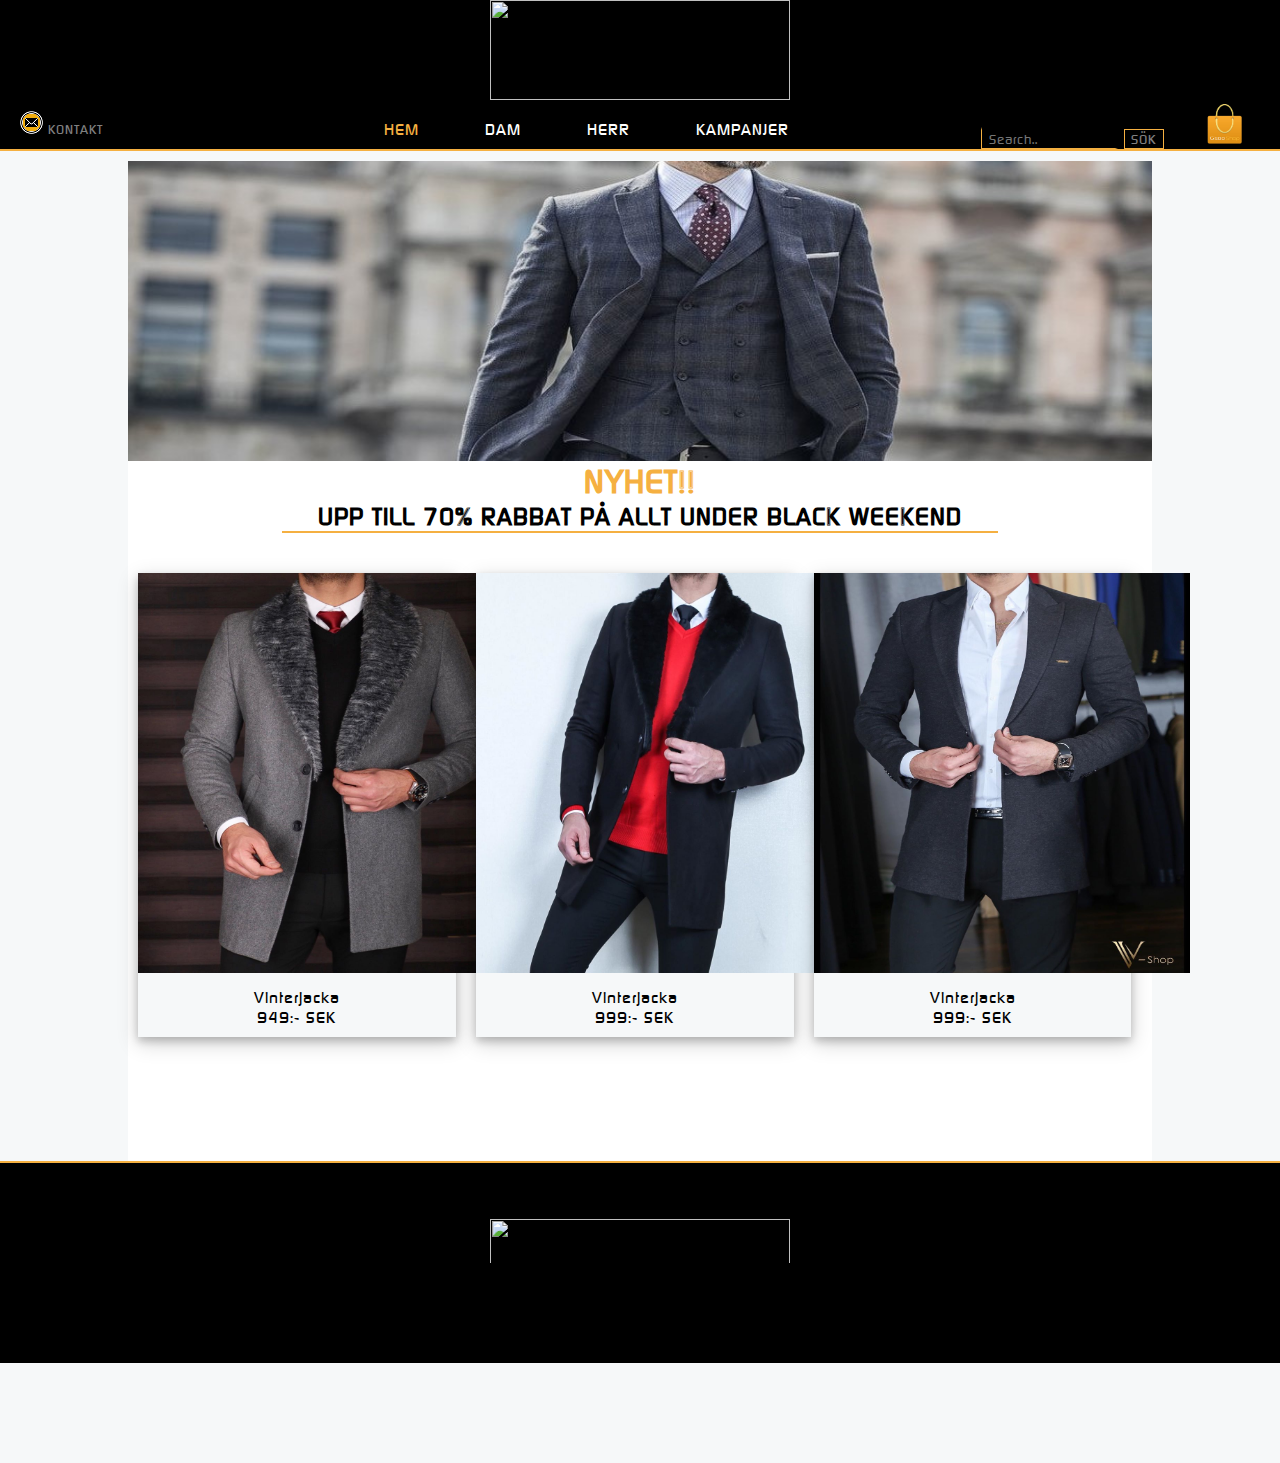
==== index.html @ 22916639 "Update index.html" ====
<!Doctype html>
<html>


<head>
    <title> Gisoo Shop</title>
    <meta charset="utf-8">
    <link rel="stylesheet" type="text/css" href="index_css.css">
    <link rel="icon" href="favicon1.png" sizes="32x32" type="image/png">


</head>


<body>
<!-- my header -->
  <div id="header">
  <img class="logon"src="Logoguld.png">
  </div>

<!--min meny -->
<div id="meny">
  <div id="meny-left">
    <a class="kontakt" href="kontakt.html"><img class="inbox" src="inbox.png"> KONTAKT</a>
    <a class="hem" href="index.html">HEM</a>
    <a class="nav" href="Dam.html">DAM</a>
    <a class="nav" href="Herr.html">HERR</a>
    <a class="nav" href="Kampanjer.html">KAMPANJER</a>
  </div>
  <div id="meny-right">

    <input class="serch" type="text" placeholder=" Search..">
    <button class="btn-search" type="submit"><i class="search"></i>SÖK</button>
    <a class="link-shoping-bag" href="kundvagn-index.html"><img class="shoping-bag" src="shoping-bag.png"></a>

  </div>
</div>
<!--content -->
<div id="all-body">
  <div id="cont">
    <img class="slide"src="herr-bild/rsz_kostym0.jpg">
    <img class="slide" src="dam-bild/klänning1.jpg">
    <img class="slide" src="herr-bild/rsz_kostym2.jpg">

 <div class="Nyhet-text">
  <h1>NYHET!! <h1>
  <h2>UPP TILL 70% RABBAT PÅ ALLT UNDER BLACK WEEKEND<h2>
  </div>

        <div id="produkter">
          <a class="link-produkt" href="kampanjer.html"><img class="img-produkt" src="produkter/p.jpg"></a>
            <div class="namn-p">
              <p>Vinterjacka <br> 949:- SEK</p>
            </div>
        </div>

        <div id="produkter">
          <a class="link-produkt" href="kampanjer.html"><img class="img-produkt" src="produkter/pp.jpg"></a>
            <div class="namn-p">
              <p>Vinterjacka <br> 999:- SEK</p>
            </div>
        </div>

        <div id="produkter">
          <a class="link-produkt" href="kampanjer.html"><img class="img-produkt" src="produkter/ppp.jpg"></a>
            <div class="namn-p">
              <p>Vinterjacka <br> 999:- SEK</p>
            </div>
        </div>

  </div>
</div>



  <script>
  var myIndex = 0;
  carousel();

  function carousel() {
      var i;
      var x = document.getElementsByClassName("slide");
      for (i = 0; i < x.length; i++) {
         x[i].style.display = "none";
      }
      myIndex++;
      if (myIndex > x.length) {myIndex = 1}
      x[myIndex-1].style.display = "block";
      setTimeout(carousel, 3000); // Change image every 2 seconds
  }
  </script>


<!-- fooooooter -->

<div id="ffooter">
    <img class="logon"src="Logoguld1.png">
</id>




</body>
</html>
---- index_css.css ----
@font-face {
   font-family: contm;
   src: url(font/contm.ttf);
}

*{
  margin: 0;
  font-family: contm;
  	letter-spacing: 1px;
}

body{
  background-color: #F6F8F9;

}

#header{
  height: auto;
  background-color:black ;
  text-align: center;
}
a.kontakt{
  float: left;
  text-decoration: none;
  color:grey ;
  margin-left: 20px;
  font-size:small;
}

.logon{
  width: 300px;
  height: 100px;
}


#meny{
  width: 100%;
  height: 45px;
  color: #AEAEAE;
  background-color: black;
  border-bottom: solid #F5B041 2px;
  position: sticky;
  top: 0;

}

#meny-left{
  line-height: 50px; /*padding ska tas bort från meny .lägg line-height i anda undersidor*/
  width: 64%;
  height: 45px;
  text-align: right;
  background-color: black;
  float: left;


}

#meny-right{
  float: right;
  width: 36%;
  height: 45px;
  background-color:black;
  text-align: right;
}

a.nav{
  text-decoration: none;
  color: white;
  margin:0 30px 0 30px;
}

.nav:hover{
  border-radius: 2px solid  #F5B041;
}
a:hover{
  color: #F5B041;
}

a.hem{
  color: #F5B041;
  text-decoration: none;
  margin:0 30px 0 30px;
}


.serch{
  background-color: black;
  border: solid black;
  border-left:1px solid #F5B041;

  border-bottom:1px solid #F5B041;
}

.btn-search{
  border:1px solid #F5B041;
  background-color: black;
  color: grey;/*läggs til i andra*/
}

.btn-search:hover{
  color: #F5B041;
}


.shoping-bag{
  width: 50px;
  height: 40px;
}
a.link-shoping-bag{
    margin:  0 30px 0 30px;
}


/*min body*/

#all-body{
  width: 80%;
  margin-left: 10%;
  margin-top: 10px;
}

#cont {
  height: 1000px ;
  background-color:white;
}


.slide{
  width:100%;
  height: 300px;
}


/*alla produkter */
.img-produkt{
  width: 376px;
  height: 400px;
}
#produkter:hover{
    -ms-transform: scale(1.1); /* IE 9 */
    -webkit-transform: scale(1.1); /* Safari 3-8 */
    transform: scale(1.1);
}

#produkter{
  float: left;
  width:31%;
 background-color:#F6F8F9 ;
 box-shadow: 0 4px 8px 0 rgba(0, 0, 0, 0.2), 0 6px 20px 0 rgba(0, 0, 0, 0.19);
 margin:40px 1% 25px 1%;
}
 div.namn-p{
   text-align: center;
   padding: 10px 20px;
 }
/* den del ska tas bort på alla undersidor!!
 a.link-namn-p{
   text-decoration: none;
   color: black;
 }

a.link-namn-p:hover{
  color: #F5B041;
}

*/




h1{
  color: #F5B041;
  text-align: center;

}
h2{
border-bottom: 1px solid #F5B041;
margin:0 15% 0 15%;
text-align: center;
}



#ffooter{
  width: 100;
  height: 200px;
  background-color:black;
  border-top: solid #F5B041 2px;
  text-align: center;
  line-height: 300px;


}
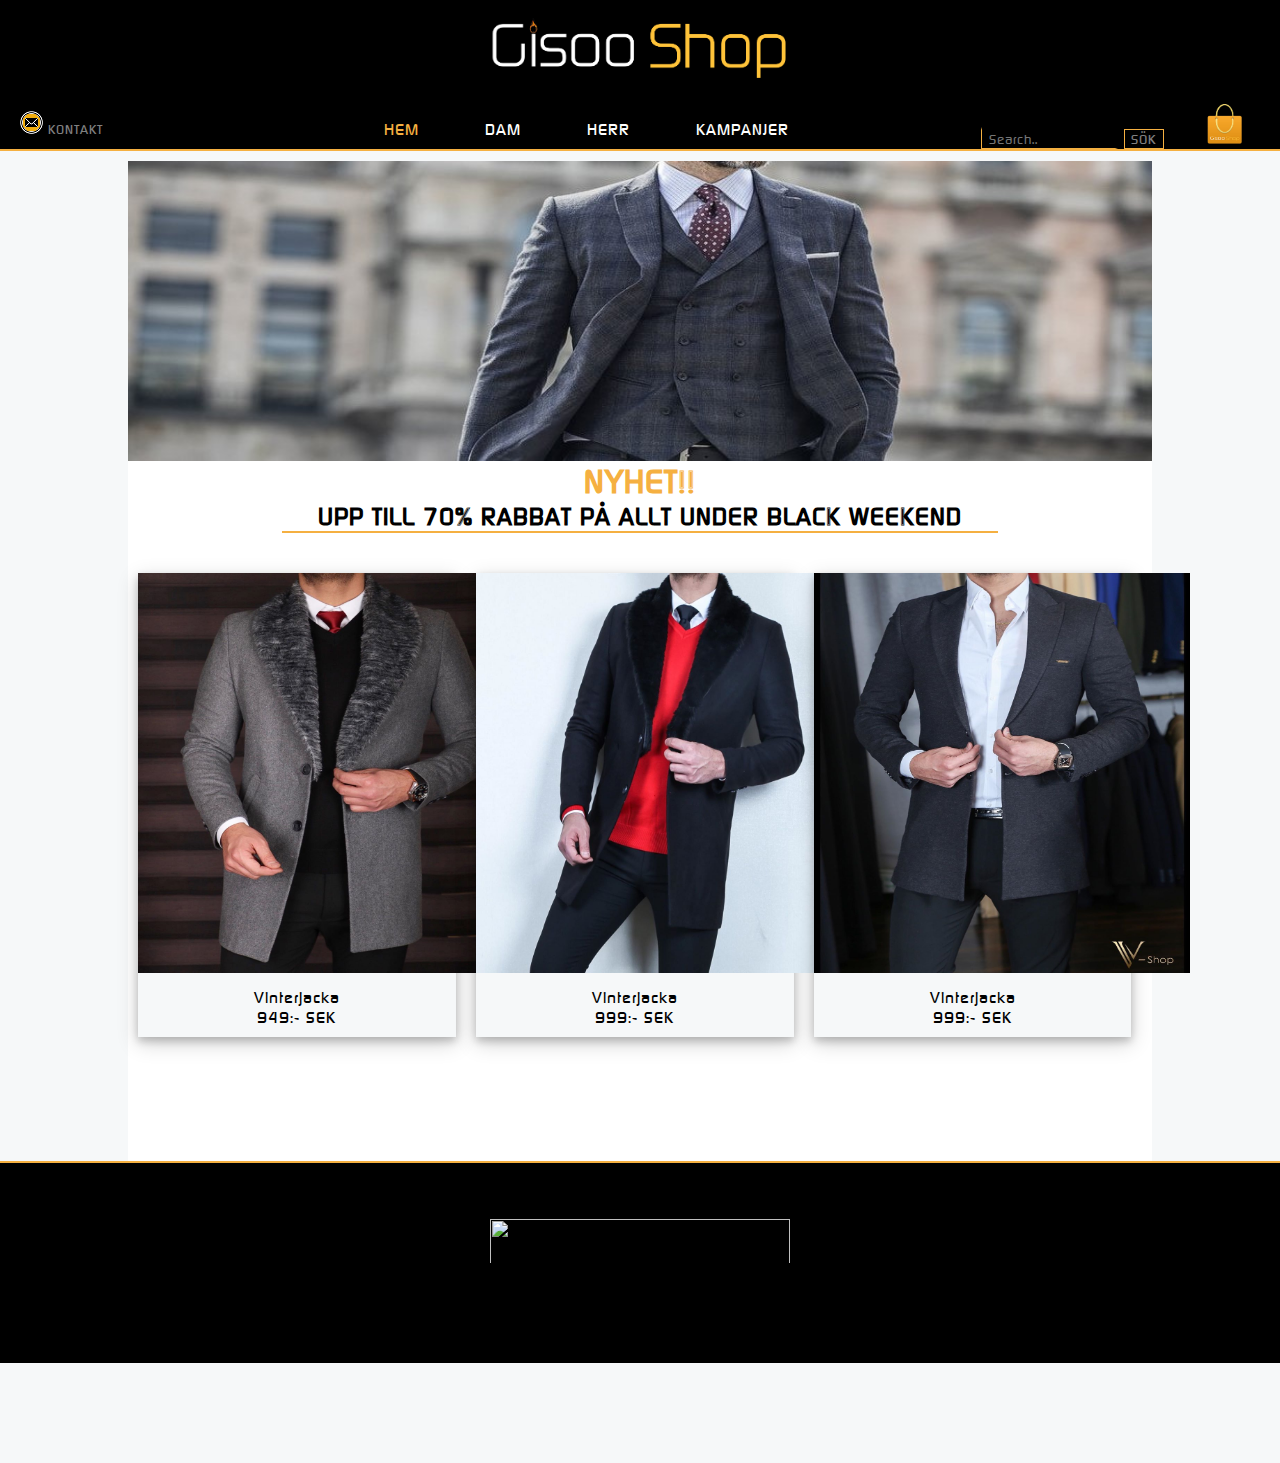
==== commit 4b837a0e: "Update index.html" ====
--- a/index.html
+++ b/index.html
@@ -15,7 +15,7 @@
 <body>
 <!-- my header -->
   <div id="header">
-  <img class="logon"src="Logoguld.png">
+    <a href="index.html"><img class="logon" src="logoguld1.png"></a>
   </div>
 
 <!--min meny -->
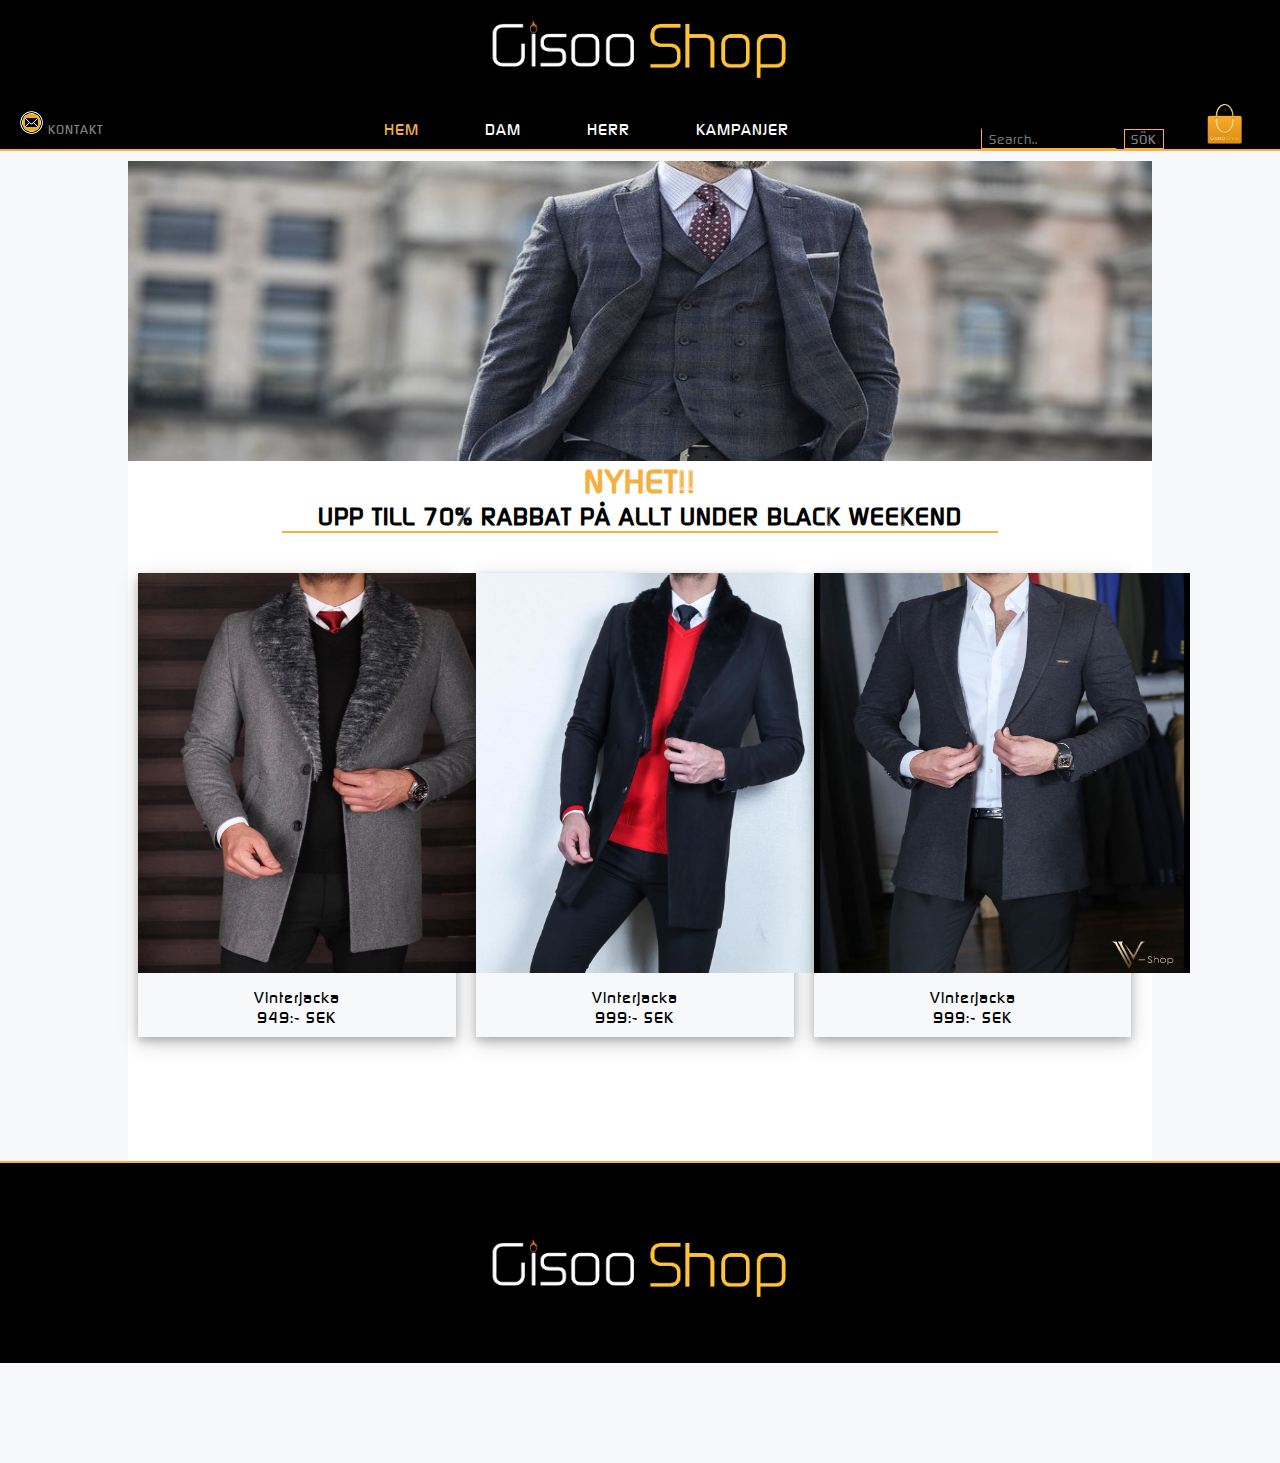
==== commit 84b82661: "Update index.html" ====
--- a/index.html
+++ b/index.html
@@ -94,7 +94,7 @@
 <!-- fooooooter -->
 
 <div id="ffooter">
-    <img class="logon"src="Logoguld1.png">
+    <a href="index.html"><img class="logon" src="logoguld1.png"></a>
 </id>
 
 
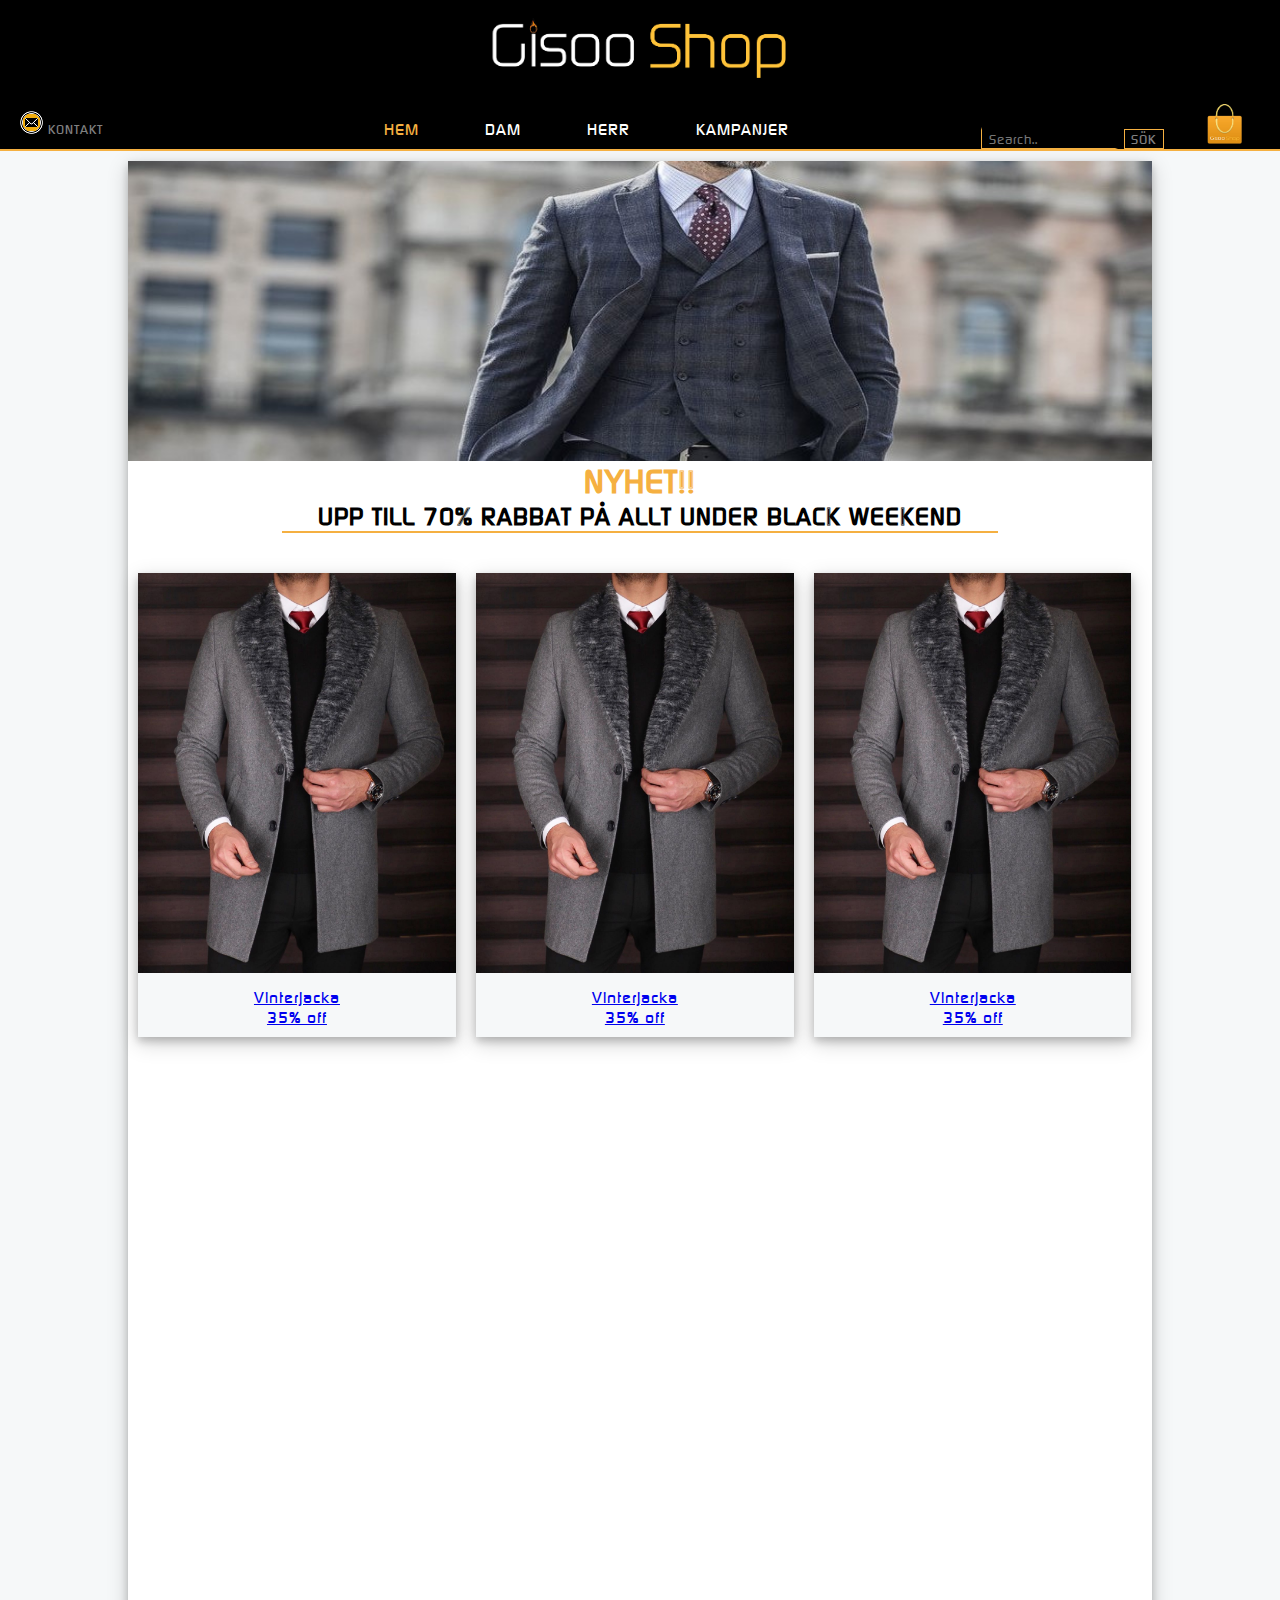
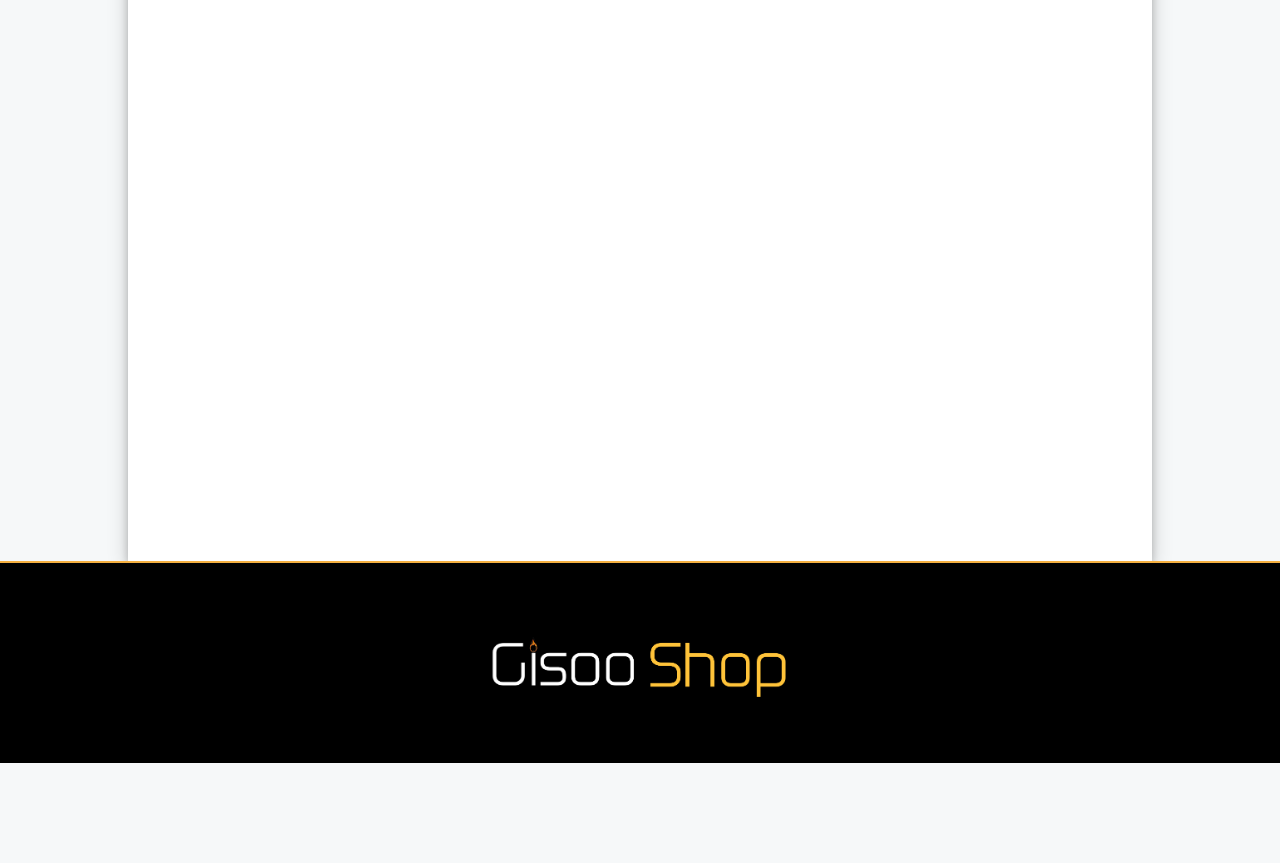
==== commit 1b64576b: "Update index.html" ====
--- a/index.html
+++ b/index.html
@@ -47,26 +47,22 @@
   <h2>UPP TILL 70% RABBAT PÅ ALLT UNDER BLACK WEEKEND<h2>
   </div>
 
-        <div id="produkter">
-          <a class="link-produkt" href="kampanjer.html"><img class="img-produkt" src="produkter/p.jpg"></a>
-            <div class="namn-p">
-              <p>Vinterjacka <br> 949:- SEK</p>
-            </div>
-        </div>
-
-        <div id="produkter">
-          <a class="link-produkt" href="kampanjer.html"><img class="img-produkt" src="produkter/pp.jpg"></a>
-            <div class="namn-p">
-              <p>Vinterjacka <br> 999:- SEK</p>
-            </div>
-        </div>
-
-        <div id="produkter">
-          <a class="link-produkt" href="kampanjer.html"><img class="img-produkt" src="produkter/ppp.jpg"></a>
-            <div class="namn-p">
-              <p>Vinterjacka <br> 999:- SEK</p>
-            </div>
-        </div>
+      <div id="produkter">
+        <img class="img-produkt" src="produkter/p.jpg">
+          <div class="namn-p">
+            <a class="link-kampanjer"href="kampanjer.html">Vinterjacka <br> 35% off</a>
+          </div>
+      </div><div id="produkter">
+        <img class="img-produkt" src="produkter/p.jpg">
+          <div class="namn-p">
+            <a class="link-kampanjer"href="kampanjer.html">Vinterjacka <br> 35% off</a>
+          </div>
+      </div><div id="produkter">
+        <img class="img-produkt" src="produkter/p.jpg">
+          <div class="namn-p">
+            <a class="link-kampanjer"href="kampanjer.html">Vinterjacka <br> 35% off</a>
+          </div>
+      </div>
 
   </div>
 </div>
--- a/index_css.css
+++ b/index_css.css
@@ -120,8 +120,9 @@
 }
 
 #cont {
-  height: 1000px ;
+  height: 2000px ;
   background-color:white;
+  box-shadow: 0 4px 8px 0 rgba(0, 0, 0, 0.2), 0 6px 20px 0 rgba(0, 0, 0, 0.19);
 }
 
 
@@ -133,7 +134,7 @@
 
 /*alla produkter */
 .img-produkt{
-  width: 376px;
+  width: 100%;
   height: 400px;
 }
 #produkter:hover{
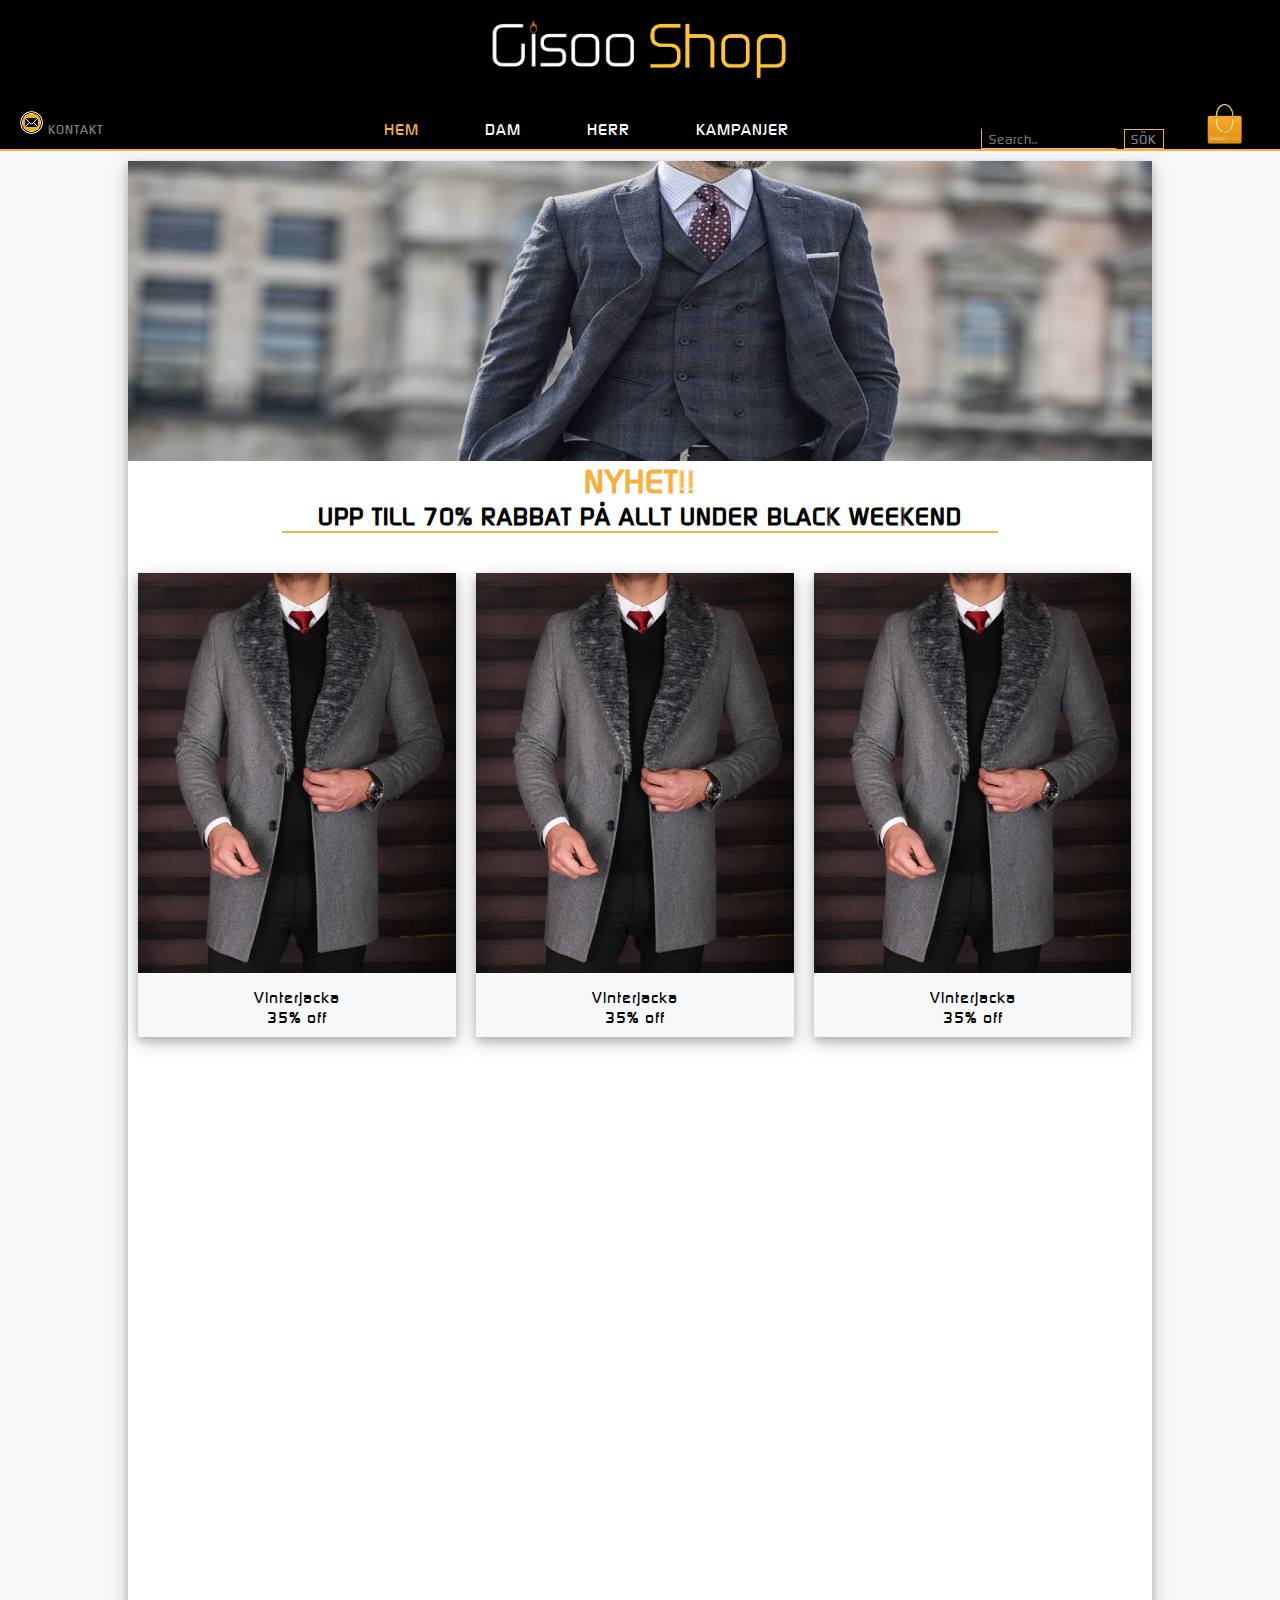
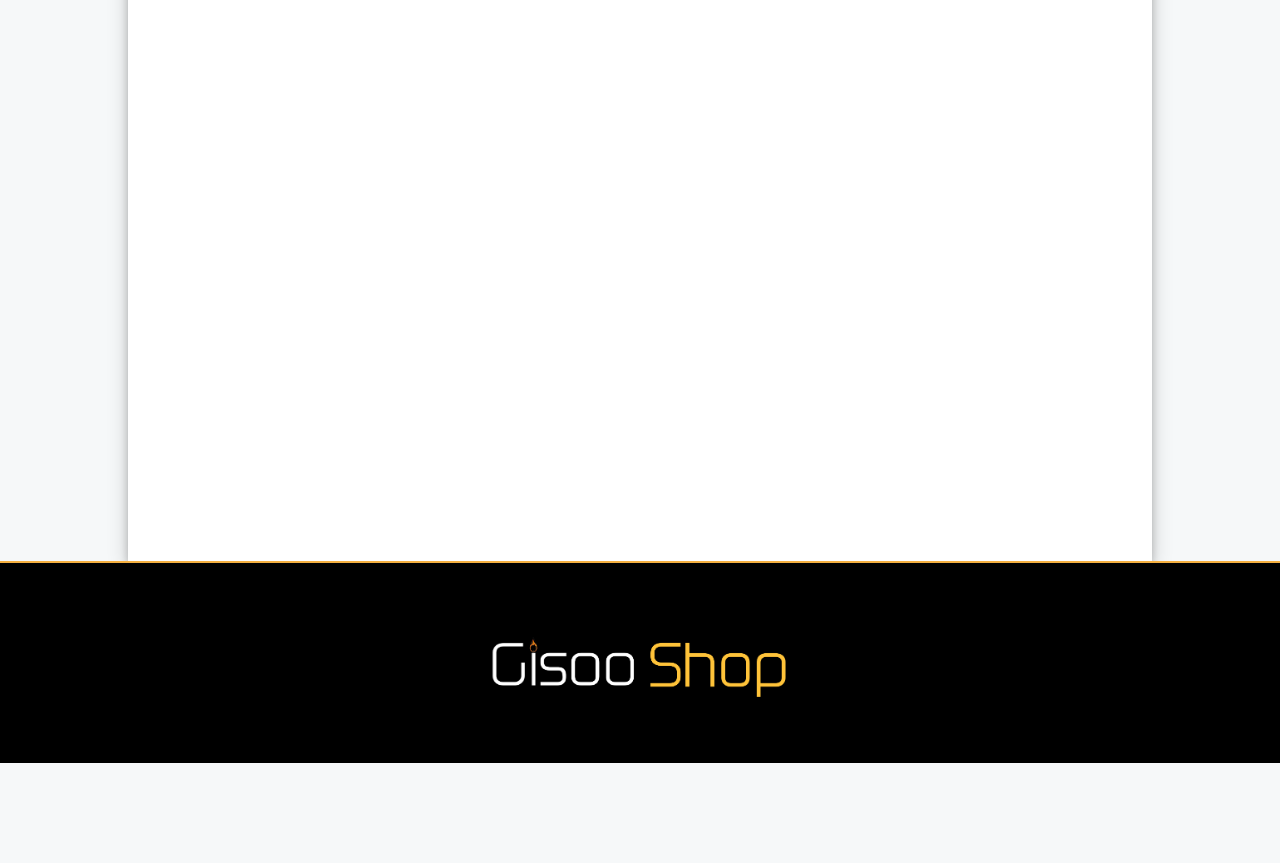
==== commit 0b2ae322: "Update index.html" ====
--- a/index.html
+++ b/index.html
@@ -50,17 +50,17 @@
       <div id="produkter">
         <img class="img-produkt" src="produkter/p.jpg">
           <div class="namn-p">
-            <a class="link-kampanjer"href="kampanjer.html">Vinterjacka <br> 35% off</a>
+            <a class="link-kampanjer"href="Kampanjer.html">Vinterjacka <br> 35% off</a>
           </div>
       </div><div id="produkter">
         <img class="img-produkt" src="produkter/p.jpg">
           <div class="namn-p">
-            <a class="link-kampanjer"href="kampanjer.html">Vinterjacka <br> 35% off</a>
+            <a class="link-kampanjer"href="Kampanjer.html">Vinterjacka <br> 35% off</a>
           </div>
       </div><div id="produkter">
         <img class="img-produkt" src="produkter/p.jpg">
           <div class="namn-p">
-            <a class="link-kampanjer"href="kampanjer.html">Vinterjacka <br> 35% off</a>
+            <a class="link-kampanjer"href="Kampanjer.html">Vinterjacka <br> 35% off</a>
           </div>
       </div>
 
--- a/index_css.css
+++ b/index_css.css
@@ -153,6 +153,15 @@
  div.namn-p{
    text-align: center;
    padding: 10px 20px;
+ }
+
+
+ a.link-kampanjer{
+   text-decoration: none;
+   color: black;
+ }
+ a.link-kampanjer:hover{
+   color: #F5B041;
  }
 /* den del ska tas bort på alla undersidor!!
  a.link-namn-p{
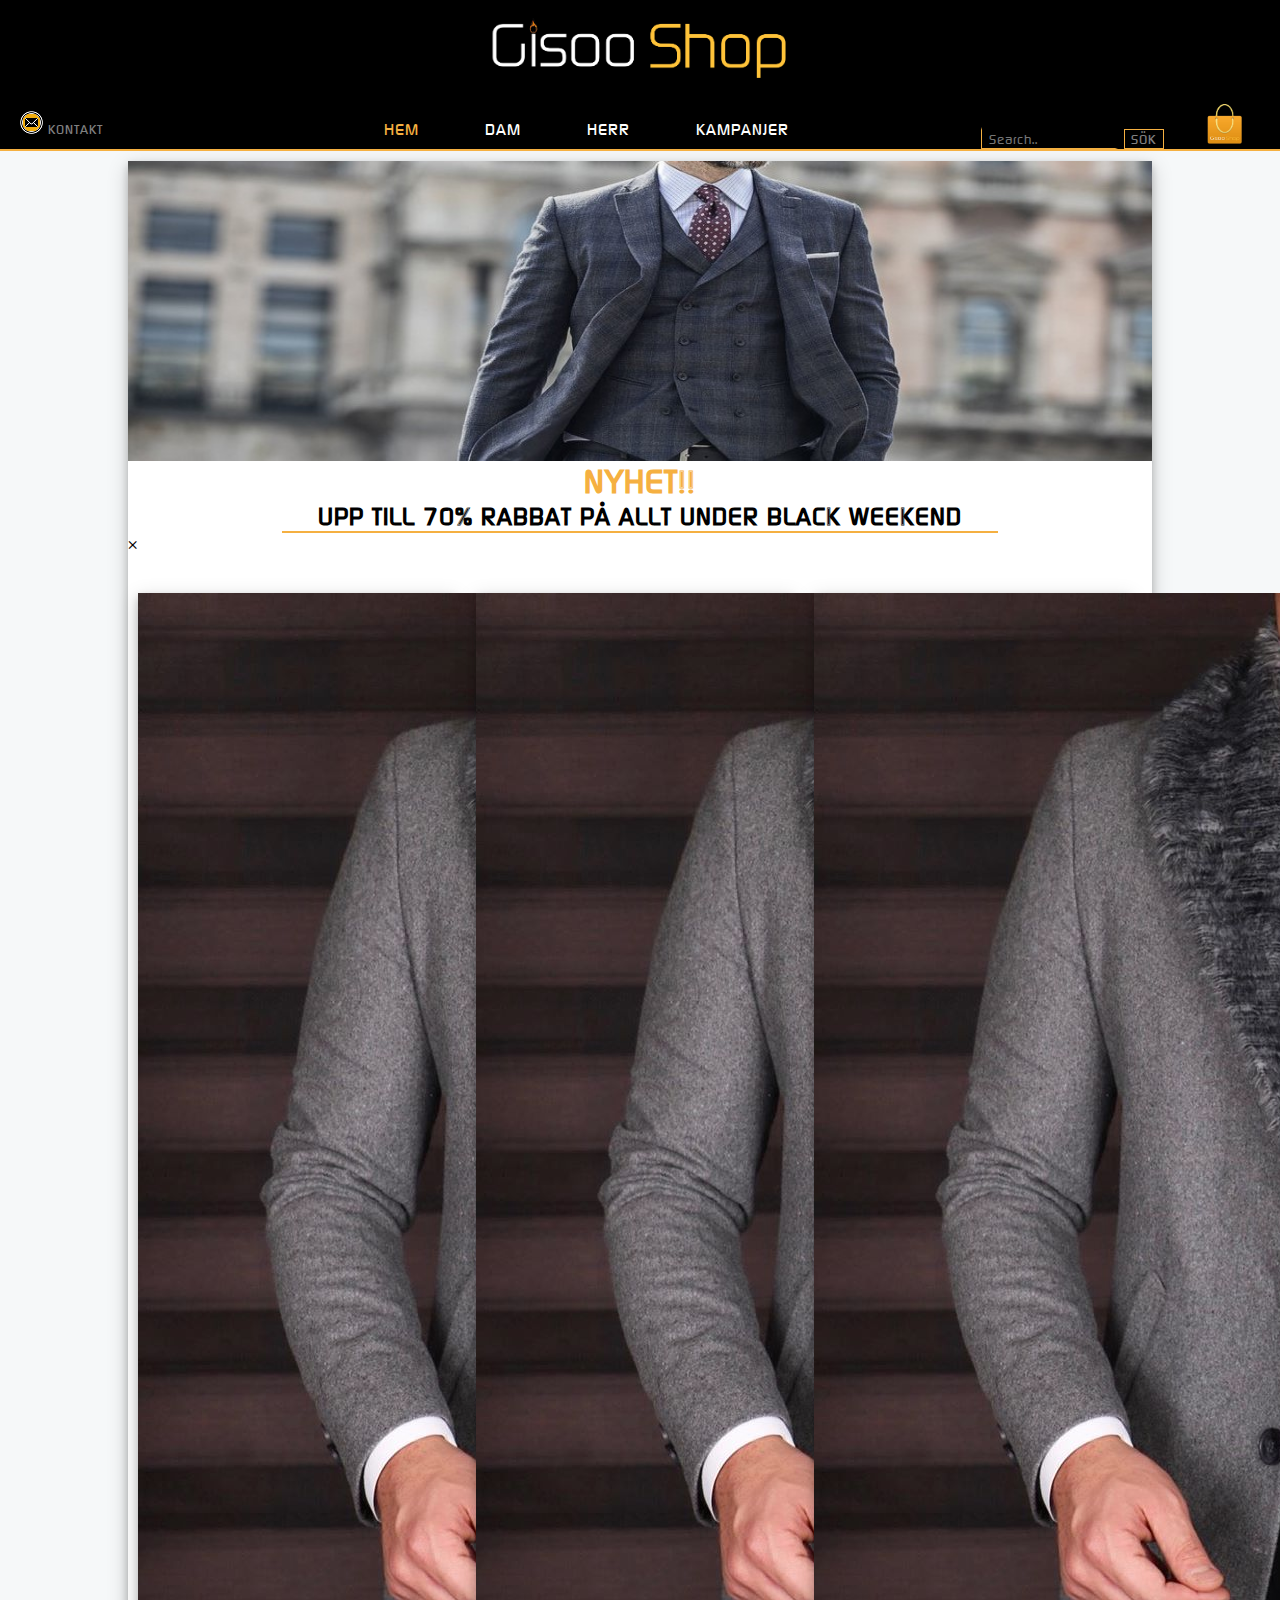
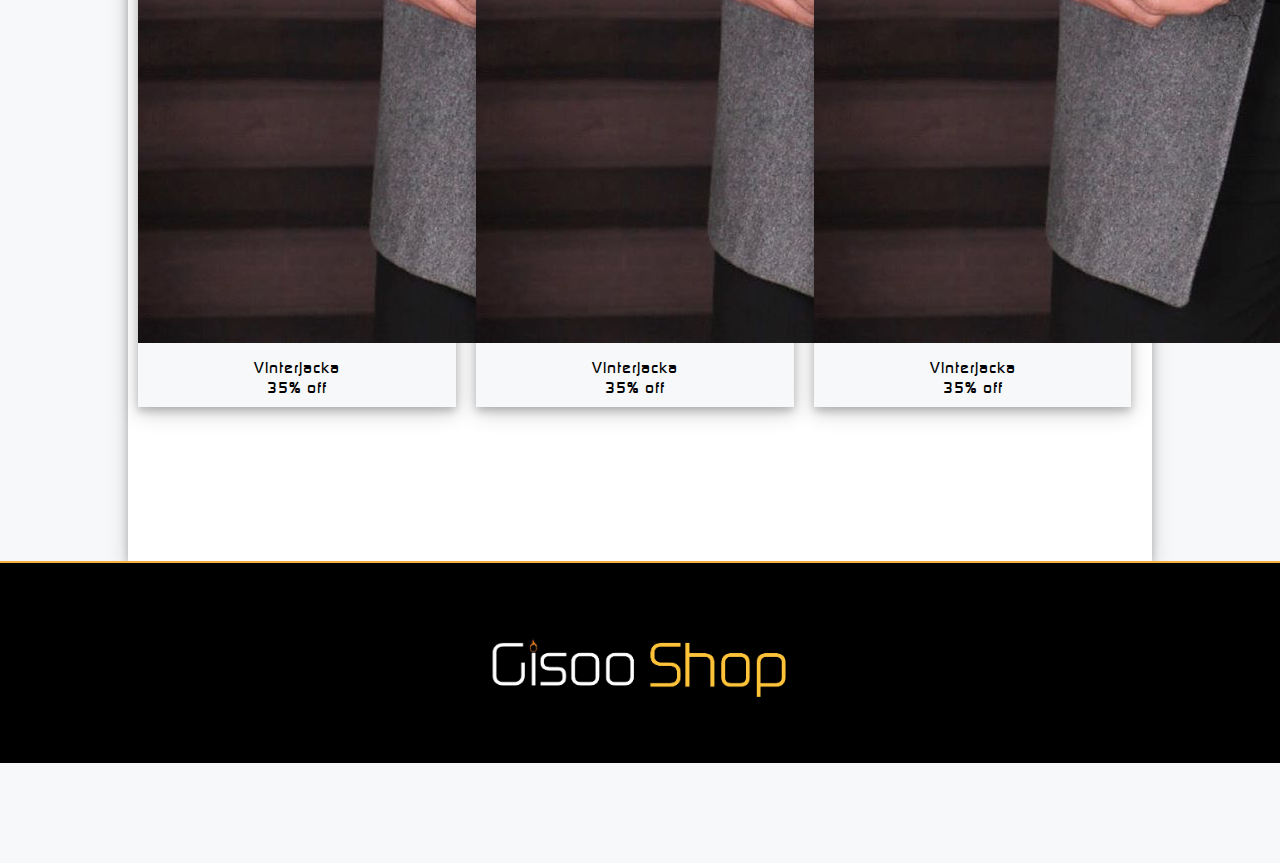
==== commit 3dfe74a7: "Update index.html" ====
--- a/index.html
+++ b/index.html
@@ -47,22 +47,30 @@
   <h2>UPP TILL 70% RABBAT PÅ ALLT UNDER BLACK WEEKEND<h2>
   </div>
 
-      <div id="produkter">
-        <img class="img-produkt" src="produkter/p.jpg">
-          <div class="namn-p">
-            <a class="link-kampanjer"href="Kampanjer.html">Vinterjacka <br> 35% off</a>
-          </div>
-      </div><div id="produkter">
-        <img class="img-produkt" src="produkter/p.jpg">
-          <div class="namn-p">
-            <a class="link-kampanjer"href="Kampanjer.html">Vinterjacka <br> 35% off</a>
-          </div>
-      </div><div id="produkter">
-        <img class="img-produkt" src="produkter/p.jpg">
-          <div class="namn-p">
-            <a class="link-kampanjer"href="Kampanjer.html">Vinterjacka <br> 35% off</a>
-          </div>
+  <div id="myModal" class="modal">
+    <span class="close">×</span>
+    <img class="modal-content" id="img01">
+  </div>
+  <div id="produkter">
+  <img id="myImg" src="produkter/p.jpg">
+      <div class="namn-p">
+        <a class="link-kampanjer"href="kampanjer.html">Vinterjacka <br> 35% off</a>
       </div>
+  </div>
+
+  <div id="produkter">
+  <img id="myImg" src="produkter/p.jpg">
+      <div class="namn-p">
+        <a class="link-kampanjer"href="kampanjer.html">Vinterjacka <br> 35% off</a>
+      </div>
+  </div>
+
+  <div id="produkter">
+  <img id="myImg" src="produkter/p.jpg">
+      <div class="namn-p">
+        <a class="link-kampanjer"href="kampanjer.html">Vinterjacka <br> 35% off</a>
+      </div>
+  </div>
 
   </div>
 </div>
@@ -84,6 +92,35 @@
       x[myIndex-1].style.display = "block";
       setTimeout(carousel, 3000); // Change image every 2 seconds
   }
+
+
+
+
+            // Get the modal
+            var modal = document.getElementById('myModal');
+
+            // Get the image and insert it inside the modal - use its "alt" text as a caption
+            var img = document.getElementById('myImg');
+            var modalImg = document.getElementById("img01");
+            var captionText = document.getElementById("caption");
+            img.onclick = function(){
+            modal.style.display = "block";
+            modalImg.src = this.src;
+            captionText.innerHTML = this.alt;
+            }
+
+            // Get the <span> element that closes the modal
+            var span = document.getElementsByClassName("close")[0];
+
+            // When the user clicks on <span> (x), close the modal
+            span.onclick = function() {
+            modal.style.display = "none";
+            }
+
+
+
+
+
   </script>
 
 
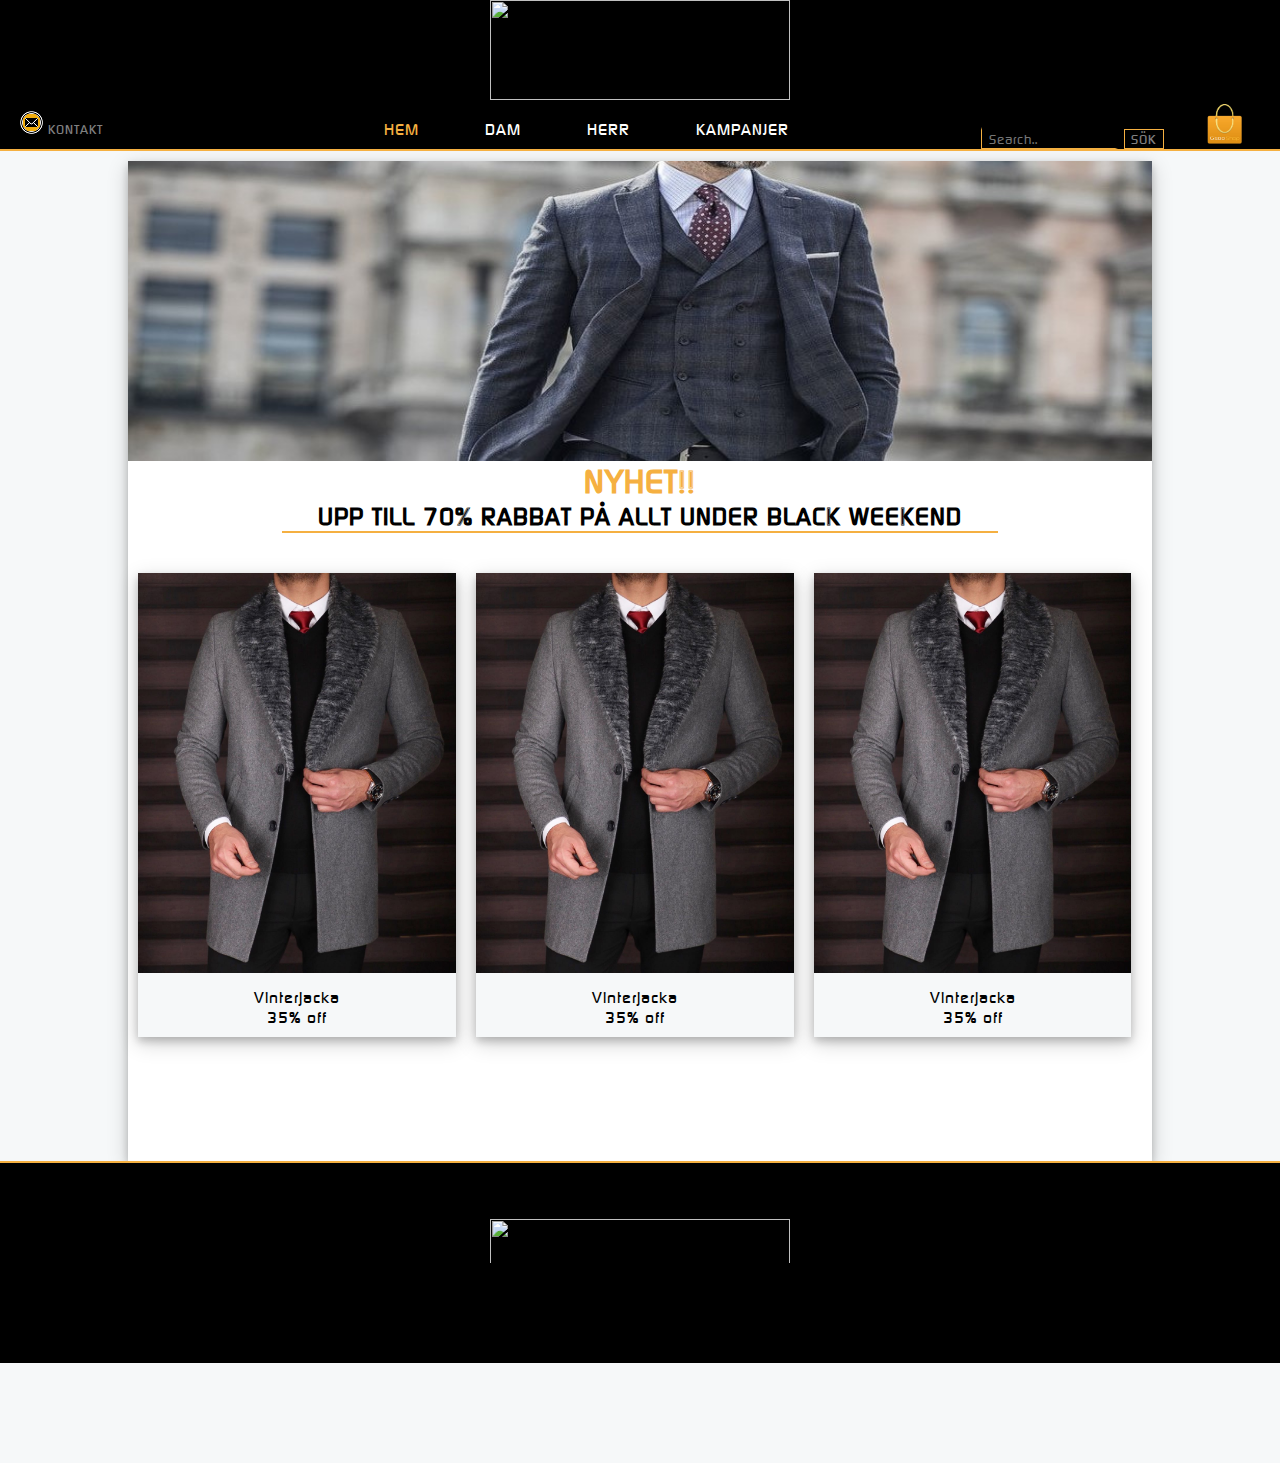
==== commit f0f6d6a5: "Update index.html" ====
--- a/index.html
+++ b/index.html
@@ -3,7 +3,7 @@
 
 
 <head>
-    <title> Gisoo Shop</title>
+    <title> Gisoo Shop </title>
     <meta charset="utf-8">
     <link rel="stylesheet" type="text/css" href="index_css.css">
     <link rel="icon" href="favicon1.png" sizes="32x32" type="image/png">
@@ -15,7 +15,7 @@
 <body>
 <!-- my header -->
   <div id="header">
-    <a href="index.html"><img class="logon" src="logoguld1.png"></a>
+    <a href="index.html"><img class="logon"src="Logoguld1.png"></a>
   </div>
 
 <!--min meny -->
@@ -38,6 +38,7 @@
 <!--content -->
 <div id="all-body">
   <div id="cont">
+
     <img class="slide"src="herr-bild/rsz_kostym0.jpg">
     <img class="slide" src="dam-bild/klänning1.jpg">
     <img class="slide" src="herr-bild/rsz_kostym2.jpg">
@@ -47,30 +48,33 @@
   <h2>UPP TILL 70% RABBAT PÅ ALLT UNDER BLACK WEEKEND<h2>
   </div>
 
-  <div id="myModal" class="modal">
-    <span class="close">×</span>
-    <img class="modal-content" id="img01">
-  </div>
-  <div id="produkter">
-  <img id="myImg" src="produkter/p.jpg">
-      <div class="namn-p">
-        <a class="link-kampanjer"href="kampanjer.html">Vinterjacka <br> 35% off</a>
-      </div>
-  </div>
+        <div id="myModal" class="modal">
+          <span class="close">×</span>
+          <img class="modal-content" id="img01">
+        </div>
+        <div id="produkter">
+        <img id="myImg" src="produkter/p.jpg">
+            <div class="namn-p">
+              <a class="link-kampanjer"href="kampanjer.html">Vinterjacka <br> 35% off</a>
+            </div>
+        </div>
 
-  <div id="produkter">
-  <img id="myImg" src="produkter/p.jpg">
-      <div class="namn-p">
-        <a class="link-kampanjer"href="kampanjer.html">Vinterjacka <br> 35% off</a>
-      </div>
-  </div>
+        <div id="produkter">
+        <img id="myImg" src="produkter/p.jpg">
+            <div class="namn-p">
+              <a class="link-kampanjer"href="kampanjer.html">Vinterjacka <br> 35% off</a>
+            </div>
+        </div>
 
-  <div id="produkter">
-  <img id="myImg" src="produkter/p.jpg">
-      <div class="namn-p">
-        <a class="link-kampanjer"href="kampanjer.html">Vinterjacka <br> 35% off</a>
-      </div>
-  </div>
+        <div id="produkter">
+        <img id="myImg" src="produkter/p.jpg">
+            <div class="namn-p">
+              <a class="link-kampanjer"href="kampanjer.html">Vinterjacka <br> 35% off</a>
+            </div>
+        </div>
+
+
+
 
   </div>
 </div>
@@ -95,27 +99,26 @@
 
 
 
+          // Get the modal
+          var modal = document.getElementById('myModal');
 
-            // Get the modal
-            var modal = document.getElementById('myModal');
+          // Get the image and insert it inside the modal - use its "alt" text as a caption
+          var img = document.getElementById('myImg');
+          var modalImg = document.getElementById("img01");
+          var captionText = document.getElementById("caption");
+          img.onclick = function(){
+          modal.style.display = "block";
+          modalImg.src = this.src;
+          captionText.innerHTML = this.alt;
+          }
 
-            // Get the image and insert it inside the modal - use its "alt" text as a caption
-            var img = document.getElementById('myImg');
-            var modalImg = document.getElementById("img01");
-            var captionText = document.getElementById("caption");
-            img.onclick = function(){
-            modal.style.display = "block";
-            modalImg.src = this.src;
-            captionText.innerHTML = this.alt;
-            }
+          // Get the <span> element that closes the modal
+          var span = document.getElementsByClassName("close")[0];
 
-            // Get the <span> element that closes the modal
-            var span = document.getElementsByClassName("close")[0];
-
-            // When the user clicks on <span> (x), close the modal
-            span.onclick = function() {
-            modal.style.display = "none";
-            }
+          // When the user clicks on <span> (x), close the modal
+          span.onclick = function() {
+          modal.style.display = "none";
+          }
 
 
 
@@ -127,7 +130,7 @@
 <!-- fooooooter -->
 
 <div id="ffooter">
-    <a href="index.html"><img class="logon" src="logoguld1.png"></a>
+    <img class="logon"src="Logoguld1.png">
 </id>
 
 
--- a/index_css.css
+++ b/index_css.css
@@ -120,7 +120,7 @@
 }
 
 #cont {
-  height: 2000px ;
+  height: 1000px ;
   background-color:white;
   box-shadow: 0 4px 8px 0 rgba(0, 0, 0, 0.2), 0 6px 20px 0 rgba(0, 0, 0, 0.19);
 }
@@ -133,10 +133,96 @@
 
 
 /*alla produkter */
-.img-produkt{
+
+#myImg{
   width: 100%;
   height: 400px;
 }
+
+
+/* The Modal (background) */
+.modal {
+  display: none; /* Hidden by default */
+  position: fixed; /* Stay in place */
+  z-index: 1; /* Sit on top */
+  padding-top: 100px; /* Location of the box */
+  left: 0;
+  top: 0;
+  width: 100%; /* Full width */
+  height: 100%; /* Full height */
+  overflow: auto; /* Enable scroll if needed */
+  background-color: rgb(0,0,0); /* Fallback color */
+  background-color: rgba(0,0,0,0.9); /* Black w/ opacity */
+}
+
+/* Modal Content (image) */
+.modal-content {
+  margin: auto;
+  display: block;
+  width: 80%;
+  max-width: 700px;
+}
+
+/* Caption of Modal Image */
+#caption {
+  margin: auto;
+  display: block;
+  width: 80%;
+  max-width: 700px;
+  text-align: center;
+  color: #ccc;
+  padding: 10px 0;
+  height: 150px;
+}
+
+/* Add Animation */
+.modal-content, #caption {
+  -webkit-animation-name: zoom;
+  -webkit-animation-duration: 0.6s;
+  animation-name: zoom;
+  animation-duration: 0.6s;
+}
+
+@-webkit-keyframes zoom {
+  from {-webkit-transform: scale(0)}
+  to {-webkit-transform: scale(1)}
+}
+
+@keyframes zoom {
+  from {transform: scale(0.1)}
+  to {transform: scale(1)}
+}
+
+/* The Close Button */
+.close {
+  position: absolute;
+  top: 15px;
+  right: 35px;
+  color: #f1f1f1;
+  font-size: 40px;
+  font-weight: bold;
+  transition: 0.3s;
+}
+
+.close:hover,
+.close:focus {
+  color: #bbb;
+  text-decoration: none;
+  cursor: pointer;
+}
+
+/* 100% Image Width on Smaller Screens */
+@media only screen and (max-width: 700px){
+  .modal-content {
+    width: 100%;
+  }
+}
+
+
+
+
+
+
 #produkter:hover{
     -ms-transform: scale(1.1); /* IE 9 */
     -webkit-transform: scale(1.1); /* Safari 3-8 */
@@ -156,13 +242,15 @@
  }
 
 
- a.link-kampanjer{
-   text-decoration: none;
-   color: black;
- }
- a.link-kampanjer:hover{
-   color: #F5B041;
- }
+a.link-kampanjer{
+  text-decoration: none;
+  color: black;
+}
+a.link-kampanjer:hover{
+  color: #F5B041;
+}
+
+
 /* den del ska tas bort på alla undersidor!!
  a.link-namn-p{
    text-decoration: none;
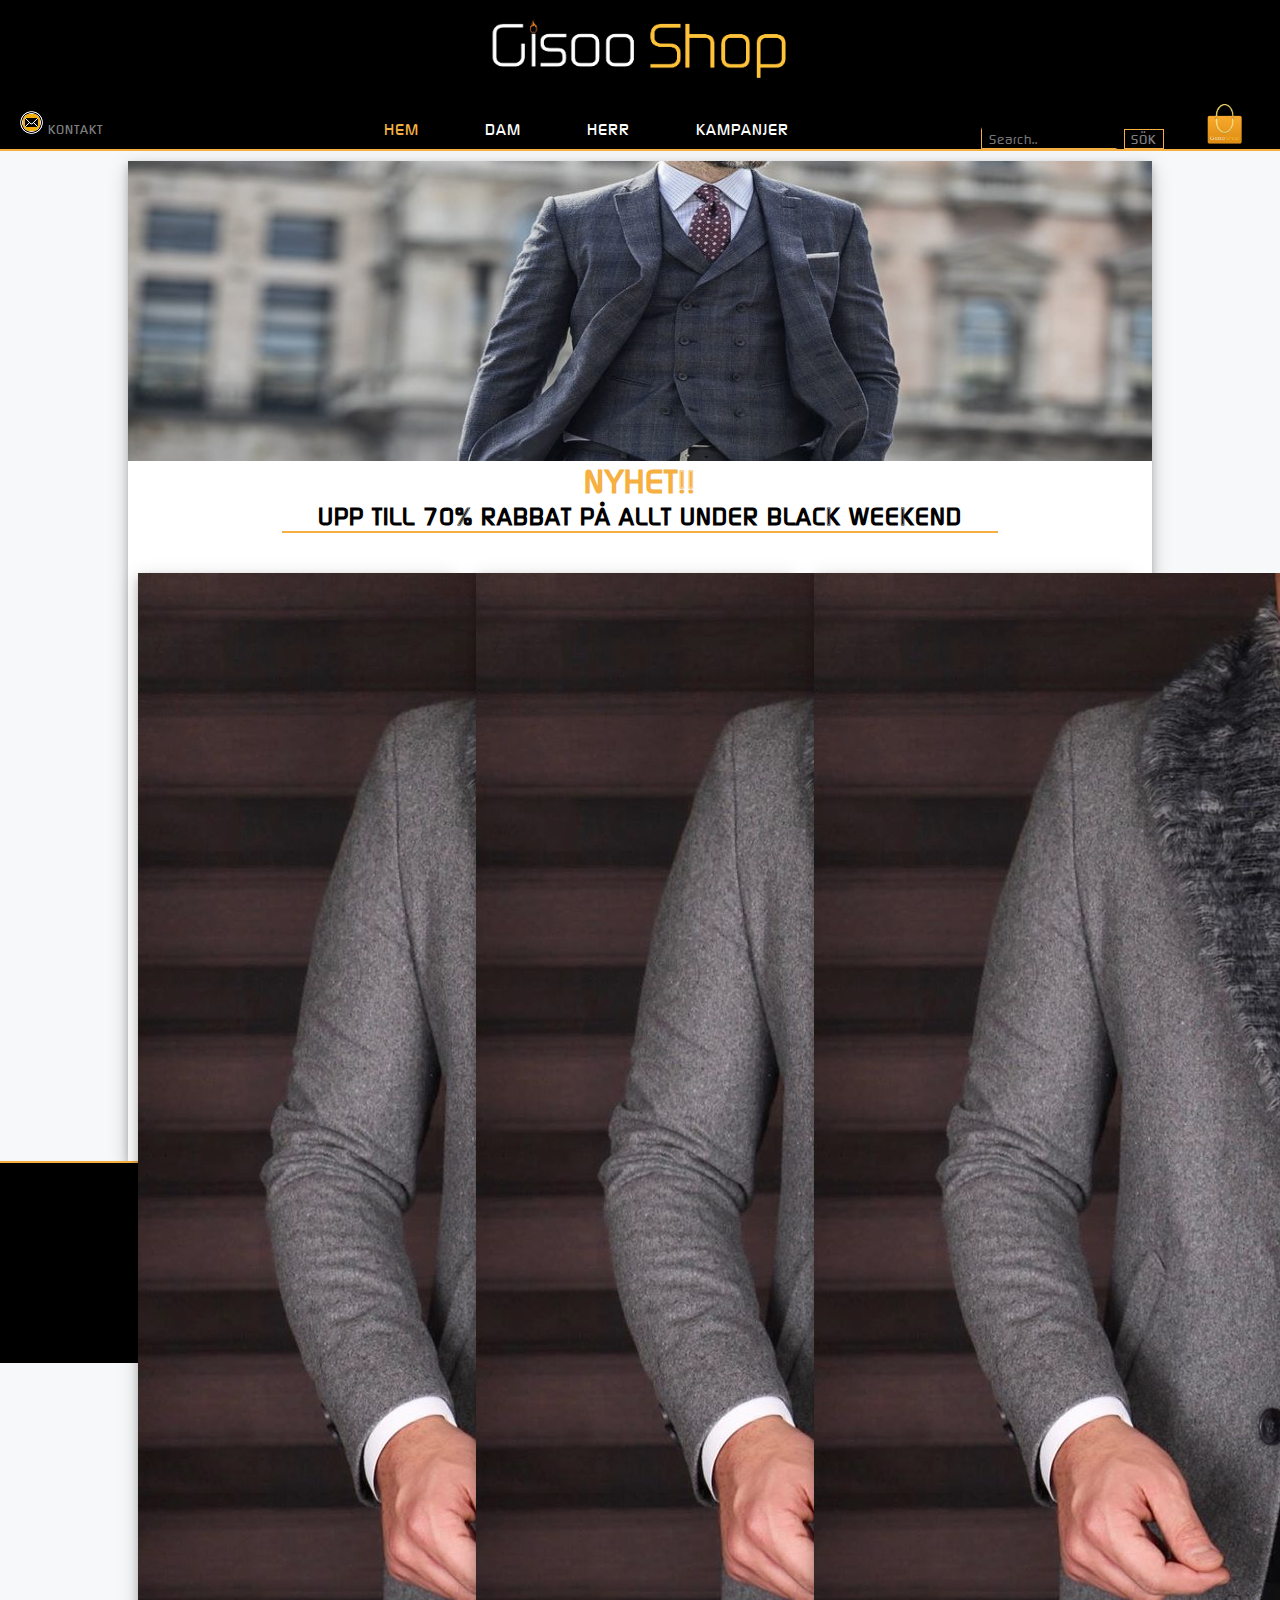
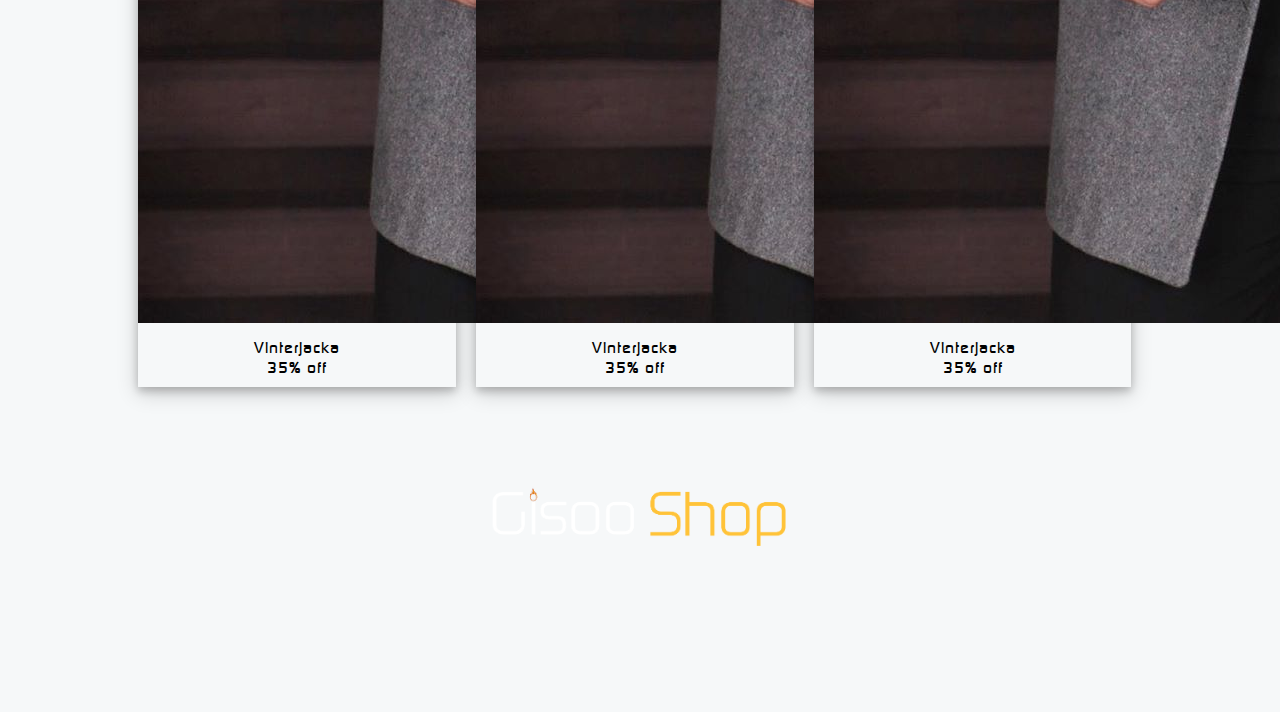
==== commit 826eba3f: "Update index.html" ====
--- a/index.html
+++ b/index.html
@@ -3,7 +3,7 @@
 
 
 <head>
-    <title> Gisoo Shop </title>
+    <title> Gisoo Shop</title>
     <meta charset="utf-8">
     <link rel="stylesheet" type="text/css" href="index_css.css">
     <link rel="icon" href="favicon1.png" sizes="32x32" type="image/png">
@@ -15,7 +15,7 @@
 <body>
 <!-- my header -->
   <div id="header">
-    <a href="index.html"><img class="logon"src="Logoguld1.png"></a>
+    <a href="index.html"><img class="logon" src="logoguld1.png"></a>
   </div>
 
 <!--min meny -->
@@ -38,7 +38,6 @@
 <!--content -->
 <div id="all-body">
   <div id="cont">
-
     <img class="slide"src="herr-bild/rsz_kostym0.jpg">
     <img class="slide" src="dam-bild/klänning1.jpg">
     <img class="slide" src="herr-bild/rsz_kostym2.jpg">
@@ -48,33 +47,22 @@
   <h2>UPP TILL 70% RABBAT PÅ ALLT UNDER BLACK WEEKEND<h2>
   </div>
 
-        <div id="myModal" class="modal">
-          <span class="close">×</span>
-          <img class="modal-content" id="img01">
-        </div>
-        <div id="produkter">
-        <img id="myImg" src="produkter/p.jpg">
-            <div class="namn-p">
-              <a class="link-kampanjer"href="kampanjer.html">Vinterjacka <br> 35% off</a>
-            </div>
-        </div>
-
-        <div id="produkter">
-        <img id="myImg" src="produkter/p.jpg">
-            <div class="namn-p">
-              <a class="link-kampanjer"href="kampanjer.html">Vinterjacka <br> 35% off</a>
-            </div>
-        </div>
-
-        <div id="produkter">
-        <img id="myImg" src="produkter/p.jpg">
-            <div class="namn-p">
-              <a class="link-kampanjer"href="kampanjer.html">Vinterjacka <br> 35% off</a>
-            </div>
-        </div>
-
-
-
+      <div id="produkter">
+        <img class="img-produkt" src="produkter/p.jpg">
+          <div class="namn-p">
+            <a class="link-kampanjer"href="Kampanjer.html">Vinterjacka <br> 35% off</a>
+          </div>
+      </div><div id="produkter">
+        <img class="img-produkt" src="produkter/p.jpg">
+          <div class="namn-p">
+            <a class="link-kampanjer"href="Kampanjer.html">Vinterjacka <br> 35% off</a>
+          </div>
+      </div><div id="produkter">
+        <img class="img-produkt" src="produkter/p.jpg">
+          <div class="namn-p">
+            <a class="link-kampanjer"href="Kampanjer.html">Vinterjacka <br> 35% off</a>
+          </div>
+      </div>
 
   </div>
 </div>
@@ -96,41 +84,13 @@
       x[myIndex-1].style.display = "block";
       setTimeout(carousel, 3000); // Change image every 2 seconds
   }
-
-
-
-          // Get the modal
-          var modal = document.getElementById('myModal');
-
-          // Get the image and insert it inside the modal - use its "alt" text as a caption
-          var img = document.getElementById('myImg');
-          var modalImg = document.getElementById("img01");
-          var captionText = document.getElementById("caption");
-          img.onclick = function(){
-          modal.style.display = "block";
-          modalImg.src = this.src;
-          captionText.innerHTML = this.alt;
-          }
-
-          // Get the <span> element that closes the modal
-          var span = document.getElementsByClassName("close")[0];
-
-          // When the user clicks on <span> (x), close the modal
-          span.onclick = function() {
-          modal.style.display = "none";
-          }
-
-
-
-
-
   </script>
 
 
 <!-- fooooooter -->
 
 <div id="ffooter">
-    <img class="logon"src="Logoguld1.png">
+    <a href="index.html"><img class="logon" src="logoguld1.png"></a>
 </id>
 
 
